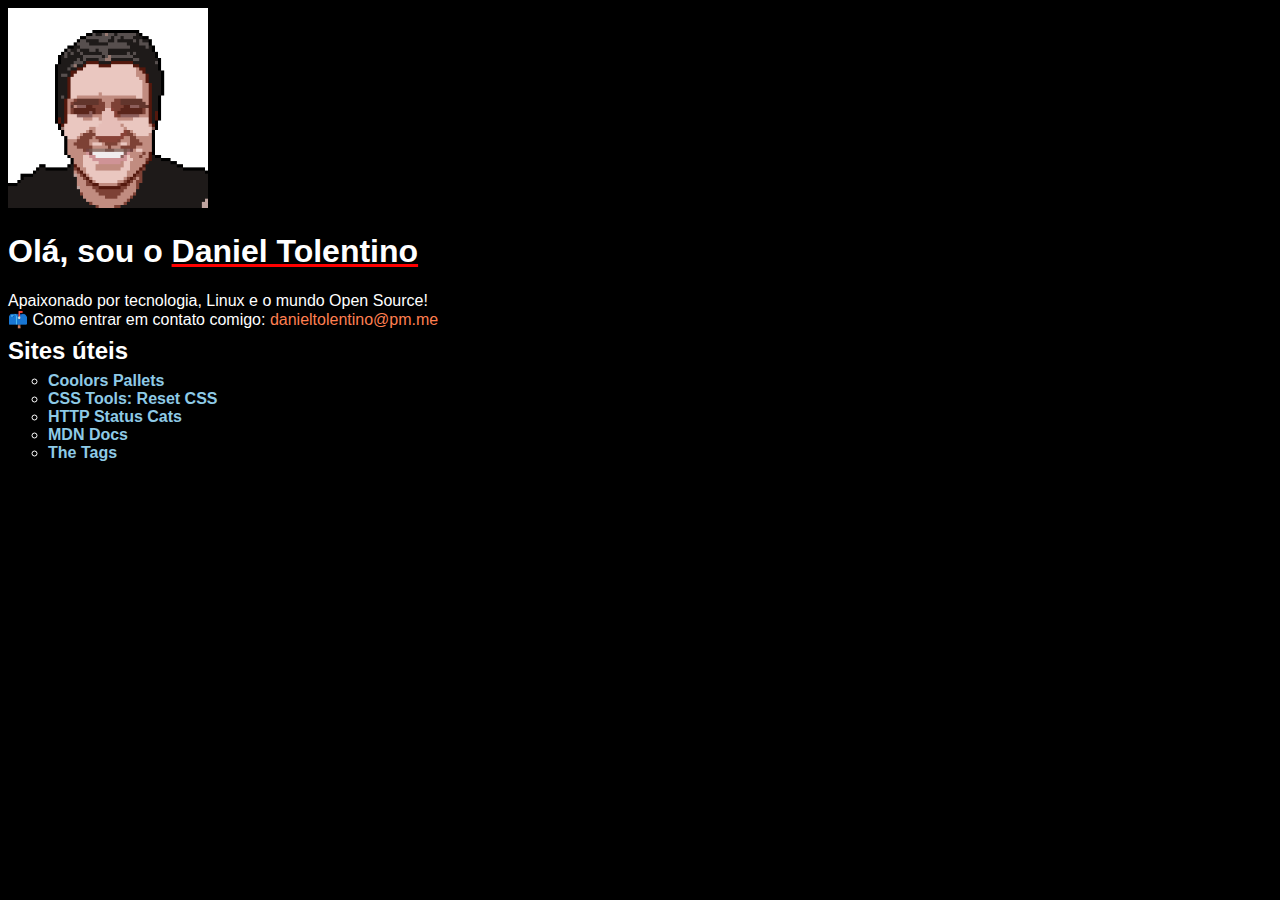
==== hello_world/index.html @ cc1a8a63 "adds targe blank" ====
<!DOCTYPE html>
<html lang="en">
<head>
    <meta charset="UTF-8">
    <meta http-equiv="X-UA-Compatible" content="IE=edge">
    <meta name="viewport" content="width=device-width, initial-scale=1.0">
    <title>Olá Mundo</title>
    <link rel="stylesheet" href="./css/main.css"
</head>
<body>
    <img src="./img/profile_pic.png" alt="imagem de perfil" width="200px">
    <h1>Olá, sou o <s class="name">Daniel Tolentino</s></h1>
    <p>Apaixonado por tecnologia, Linux e o mundo Open Source!
        <br>
        📫 Como entrar em contato comigo: <a class="mail" href="mailto:danieltolentino@pm.me">danieltolentino@pm.me</a>
    </p>
    <p>
    <h2>Sites úteis</h2>
    <ul>
        <li><a href="https://coolors.co/palettes/trending" target="_blank"><strong>Coolors Pallets</strong></a></li>
        <li><a href="https://meyerweb.com/eric/tools/css/reset/" target="_blank"><strong>CSS Tools: Reset CSS</strong></a></li>
        <li><a href="https://http.cat/" target="_blank"><strong>HTTP Status Cats</strong></a></li>
        <li><a href="https://developer.mozilla.org/en-US/" target="_blank"><strong>MDN Docs</strong></a></li>
        <li><a href="https://allthetags.com/" target="_blank"><strong>The Tags</strong></a></li>
    </ul>
    </p>
</body>
</html>
---- hello_world/css/main.css ----
/* seletor {
    propriedade: valor;
}

Seletores:
-tag
-id (#)
-class (.)
*/
html {
    font-family: Helvetica, Arial, sans-serif;
    font-size: 16px;
}
body{
    background-color: black;
    color: white;
}
h2{
    line-height: 3px;
}
ul{
    list-style-type: circle;
}
a{
    color: #8ecae6;
    text-decoration: none;
}
.mail{
    color:coral;
}
.name{
    text-decoration: underline;
    text-decoration-color: red;
}
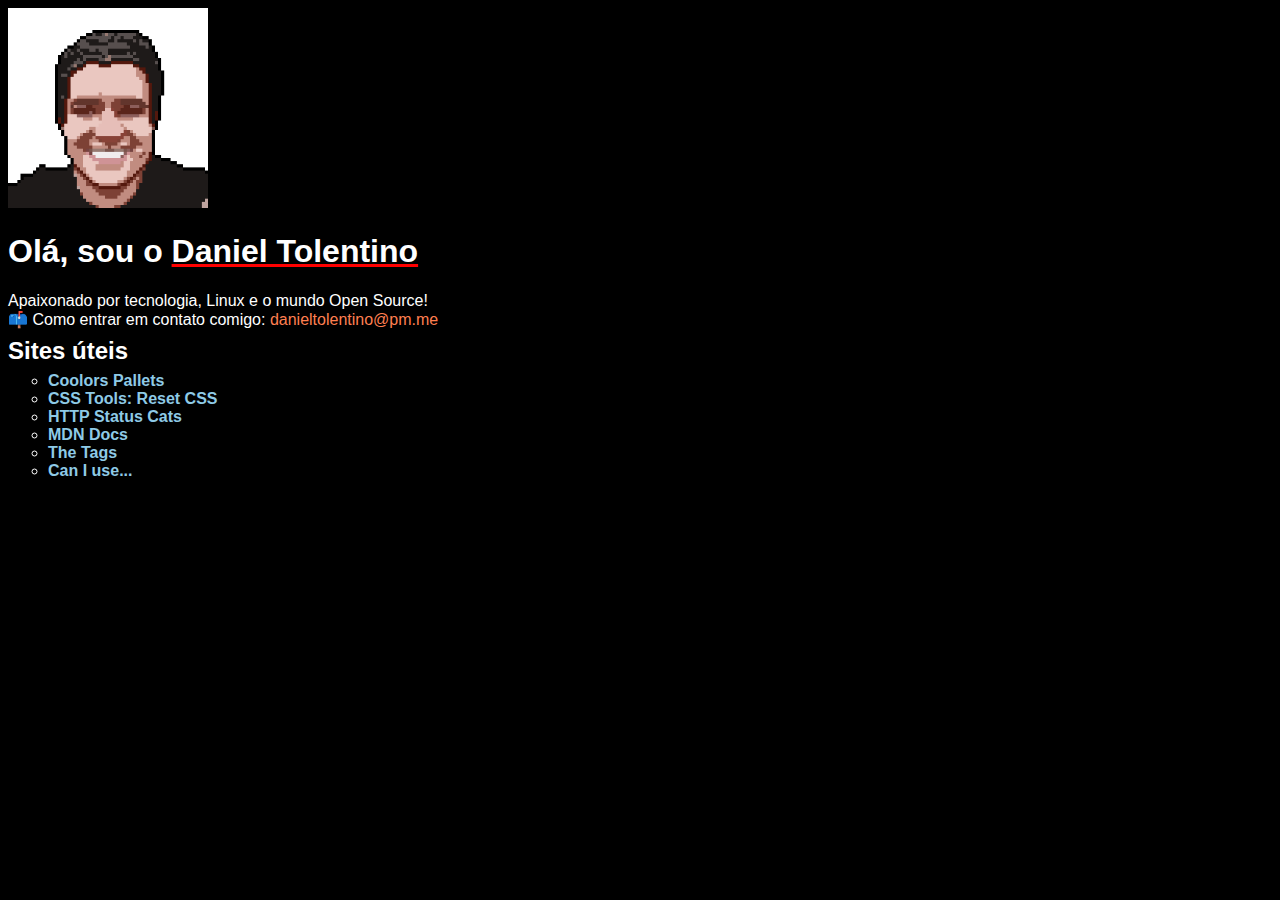
==== commit 055d271e: "add 'can I use' website" ====
--- a/hello_world/index.html
+++ b/hello_world/index.html
@@ -4,12 +4,12 @@
     <meta charset="UTF-8">
     <meta http-equiv="X-UA-Compatible" content="IE=edge">
     <meta name="viewport" content="width=device-width, initial-scale=1.0">
-    <title>Olá Mundo</title>
-    <link rel="stylesheet" href="./css/main.css"
+    <title>Olá, Mundo!</title>
+    <link rel="stylesheet" href="./css/main.css">
 </head>
 <body>
     <img src="./img/profile_pic.png" alt="imagem de perfil" width="200px">
-    <h1>Olá, sou o <s class="name">Daniel Tolentino</s></h1>
+    <h1>Olá, sou o <span class="name">Daniel Tolentino</span></h1>
     <p>Apaixonado por tecnologia, Linux e o mundo Open Source!
         <br>
         📫 Como entrar em contato comigo: <a class="mail" href="mailto:danieltolentino@pm.me">danieltolentino@pm.me</a>
@@ -22,6 +22,7 @@
         <li><a href="https://http.cat/" target="_blank"><strong>HTTP Status Cats</strong></a></li>
         <li><a href="https://developer.mozilla.org/en-US/" target="_blank"><strong>MDN Docs</strong></a></li>
         <li><a href="https://allthetags.com/" target="_blank"><strong>The Tags</strong></a></li>
+        <li><a href="https://caniuse.com/" target="_blank"><strong>Can I use...</strong></a></li>
     </ul>
     </p>
 </body>
